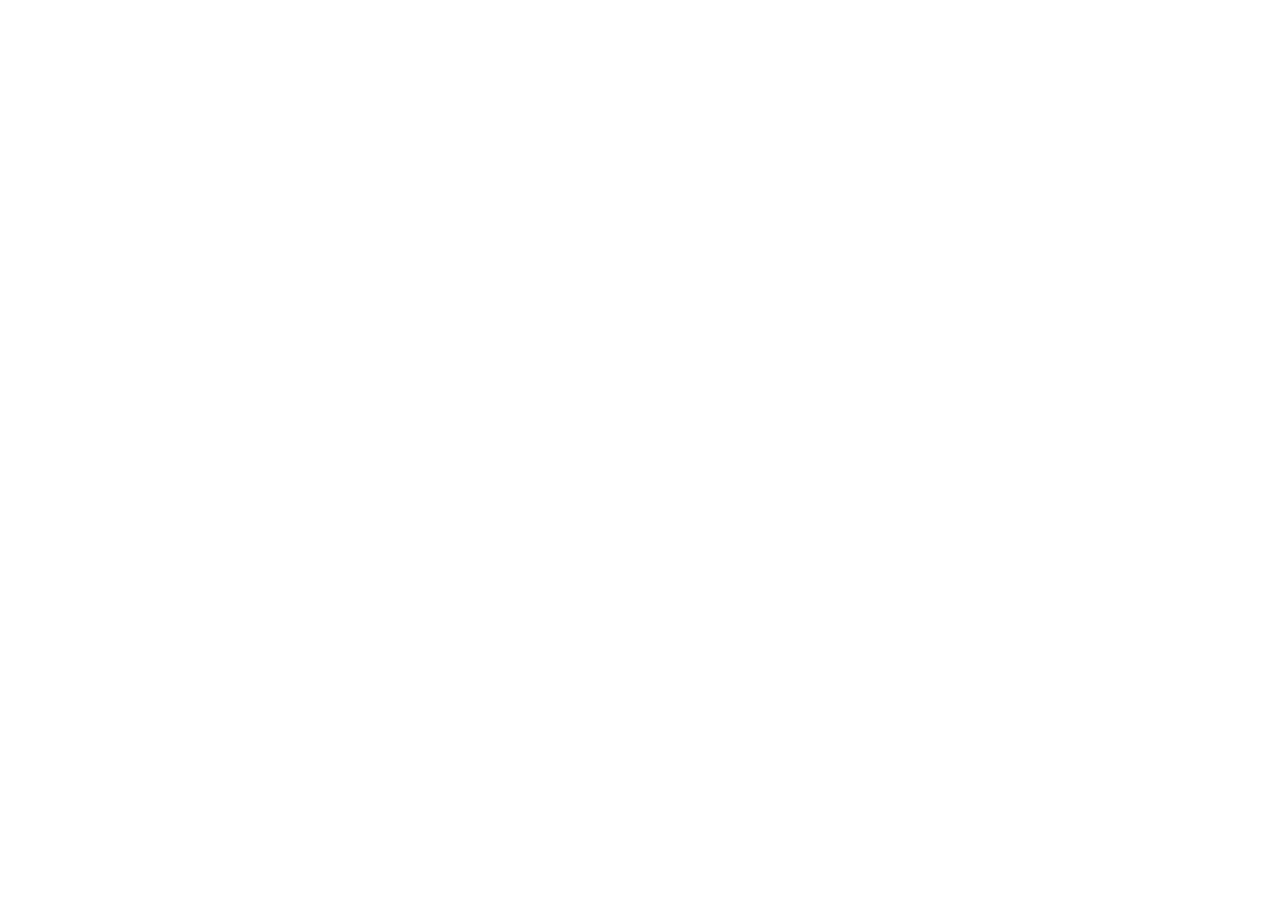
==== index.html @ 49e6fdf1 "Updates" ====
<!DOCTYPE html><html lang="es" class="__variable_40810e __variable_db3a07"><head><meta charSet="utf-8"/><meta name="viewport" content="width=device-width, initial-scale=1"/><link rel="preload" href="/website/_next/static/media/4c9affa5bc8f420e-s.p.woff2" as="font" crossorigin="" type="font/woff2"/><link rel="preload" href="/website/_next/static/media/549a0dc5215e00a4-s.p.woff2" as="font" crossorigin="" type="font/woff2"/><link rel="stylesheet" href="/website/_next/static/css/0b15732bd896e4ca.css" data-precedence="next"/><link rel="preload" as="script" fetchPriority="low" href="/website/_next/static/chunks/webpack-61b6b9fdb1d31dc1.js"/><script src="/website/_next/static/chunks/4bd1b696-682ab7d1db2ef474.js" async=""></script><script src="/website/_next/static/chunks/684-61e1ec7526ea1939.js" async=""></script><script src="/website/_next/static/chunks/main-app-f6a8318457b829ee.js" async=""></script><script src="/website/_next/static/chunks/app/layout-b33cf117b68b8298.js" async=""></script><script src="/website/_next/static/chunks/app/page-0c2d15c6dfff8364.js" async=""></script><meta name="next-size-adjust" content=""/><title>Rumbos Globales | Experiencias turísticas en México</title><meta name="description" content="Planes turísticos integrales que combinan cultura, historia, naturaleza y gastronomía con la máxima calidad y seguridad."/><link rel="icon" href="/website/icon.png?8a00093558c94e15" type="image/png" sizes="286x275"/><script>document.querySelectorAll('body link[rel="icon"], body link[rel="apple-touch-icon"]').forEach(el => document.head.appendChild(el))</script><script src="/website/_next/static/chunks/polyfills-42372ed130431b0a.js" noModule=""></script></head><body class="antialiased"><div hidden=""><!--$--><!--/$--></div><div class="antialiased"><!--$--><!--/$--></div><script src="/website/_next/static/chunks/webpack-61b6b9fdb1d31dc1.js" async=""></script><script>(self.__next_f=self.__next_f||[]).push([0])</script><script>self.__next_f.push([1,"1:\"$Sreact.fragment\"\n2:I[2491,[\"177\",\"static/chunks/app/layout-b33cf117b68b8298.js\"],\"default\"]\n3:I[7555,[],\"\"]\n4:I[1295,[],\"\"]\n5:I[894,[],\"ClientPageRoot\"]\n6:I[3792,[\"974\",\"static/chunks/app/page-0c2d15c6dfff8364.js\"],\"default\"]\n9:I[9665,[],\"OutletBoundary\"]\nc:I[4911,[],\"AsyncMetadataOutlet\"]\ne:I[9665,[],\"ViewportBoundary\"]\n10:I[9665,[],\"MetadataBoundary\"]\n12:I[6614,[],\"\"]\n:HL[\"/website/_next/static/media/4c9affa5bc8f420e-s.p.woff2\",\"font\",{\"crossOrigin\":\"\",\"type\":\"font/woff2\"}]\n:HL[\"/website/_next/static/media/549a0dc5215e00a4-s.p.woff2\",\"font\",{\"crossOrigin\":\"\",\"type\":\"font/woff2\"}]\n:HL[\"/website/_next/static/css/0b15732bd896e4ca.css\",\"style\"]\n"])</script><script>self.__next_f.push([1,"0:{\"P\":null,\"b\":\"nCNqHksSXlp4l5cAEYhyf\",\"p\":\"/website\",\"c\":[\"\",\"\"],\"i\":false,\"f\":[[[\"\",{\"children\":[\"__PAGE__\",{}]},\"$undefined\",\"$undefined\",true],[\"\",[\"$\",\"$1\",\"c\",{\"children\":[[[\"$\",\"link\",\"0\",{\"rel\":\"stylesheet\",\"href\":\"/website/_next/static/css/0b15732bd896e4ca.css\",\"precedence\":\"next\",\"crossOrigin\":\"$undefined\",\"nonce\":\"$undefined\"}]],[\"$\",\"html\",null,{\"lang\":\"es\",\"className\":\"__variable_40810e __variable_db3a07\",\"children\":[[\"$\",\"head\",null,{}],[\"$\",\"body\",null,{\"suppressHydrationWarning\":true,\"className\":\"antialiased\",\"children\":[\"$\",\"$L2\",null,{\"children\":[\"$\",\"$L3\",null,{\"parallelRouterKey\":\"children\",\"error\":\"$undefined\",\"errorStyles\":\"$undefined\",\"errorScripts\":\"$undefined\",\"template\":[\"$\",\"$L4\",null,{}],\"templateStyles\":\"$undefined\",\"templateScripts\":\"$undefined\",\"notFound\":[[[\"$\",\"title\",null,{\"children\":\"404: This page could not be found.\"}],[\"$\",\"div\",null,{\"style\":{\"fontFamily\":\"system-ui,\\\"Segoe UI\\\",Roboto,Helvetica,Arial,sans-serif,\\\"Apple Color Emoji\\\",\\\"Segoe UI Emoji\\\"\",\"height\":\"100vh\",\"textAlign\":\"center\",\"display\":\"flex\",\"flexDirection\":\"column\",\"alignItems\":\"center\",\"justifyContent\":\"center\"},\"children\":[\"$\",\"div\",null,{\"children\":[[\"$\",\"style\",null,{\"dangerouslySetInnerHTML\":{\"__html\":\"body{color:#000;background:#fff;margin:0}.next-error-h1{border-right:1px solid rgba(0,0,0,.3)}@media (prefers-color-scheme:dark){body{color:#fff;background:#000}.next-error-h1{border-right:1px solid rgba(255,255,255,.3)}}\"}}],[\"$\",\"h1\",null,{\"className\":\"next-error-h1\",\"style\":{\"display\":\"inline-block\",\"margin\":\"0 20px 0 0\",\"padding\":\"0 23px 0 0\",\"fontSize\":24,\"fontWeight\":500,\"verticalAlign\":\"top\",\"lineHeight\":\"49px\"},\"children\":404}],[\"$\",\"div\",null,{\"style\":{\"display\":\"inline-block\"},\"children\":[\"$\",\"h2\",null,{\"style\":{\"fontSize\":14,\"fontWeight\":400,\"lineHeight\":\"49px\",\"margin\":0},\"children\":\"This page could not be found.\"}]}]]}]}]],[]],\"forbidden\":\"$undefined\",\"unauthorized\":\"$undefined\"}]}]}]]}]]}],{\"children\":[\"__PAGE__\",[\"$\",\"$1\",\"c\",{\"children\":[[\"$\",\"$L5\",null,{\"Component\":\"$6\",\"searchParams\":{},\"params\":{},\"promises\":[\"$@7\",\"$@8\"]}],null,[\"$\",\"$L9\",null,{\"children\":[\"$La\",\"$Lb\",[\"$\",\"$Lc\",null,{\"promise\":\"$@d\"}]]}]]}],{},null,false]},null,false],[\"$\",\"$1\",\"h\",{\"children\":[null,[\"$\",\"$1\",\"zDitfP_cywttdhIftyGONv\",{\"children\":[[\"$\",\"$Le\",null,{\"children\":\"$Lf\"}],[\"$\",\"meta\",null,{\"name\":\"next-size-adjust\",\"content\":\"\"}]]}],[\"$\",\"$L10\",null,{\"children\":\"$L11\"}]]}],false]],\"m\":\"$undefined\",\"G\":[\"$12\",\"$undefined\"],\"s\":false,\"S\":true}\n"])</script><script>self.__next_f.push([1,"13:\"$Sreact.suspense\"\n14:I[4911,[],\"AsyncMetadata\"]\n7:{}\n8:{}\n11:[\"$\",\"div\",null,{\"hidden\":true,\"children\":[\"$\",\"$13\",null,{\"fallback\":null,\"children\":[\"$\",\"$L14\",null,{\"promise\":\"$@15\"}]}]}]\n"])</script><script>self.__next_f.push([1,"b:null\n"])</script><script>self.__next_f.push([1,"f:[[\"$\",\"meta\",\"0\",{\"charSet\":\"utf-8\"}],[\"$\",\"meta\",\"1\",{\"name\":\"viewport\",\"content\":\"width=device-width, initial-scale=1\"}]]\na:null\n"])</script><script>self.__next_f.push([1,"d:{\"metadata\":[[\"$\",\"title\",\"0\",{\"children\":\"Rumbos Globales | Experiencias turísticas en México\"}],[\"$\",\"meta\",\"1\",{\"name\":\"description\",\"content\":\"Planes turísticos integrales que combinan cultura, historia, naturaleza y gastronomía con la máxima calidad y seguridad.\"}],[\"$\",\"link\",\"2\",{\"rel\":\"icon\",\"href\":\"/website/icon.png?8a00093558c94e15\",\"type\":\"image/png\",\"sizes\":\"286x275\"}]],\"error\":null,\"digest\":\"$undefined\"}\n15:{\"metadata\":\"$d:metadata\",\"error\":null,\"digest\":\"$undefined\"}\n"])</script></body></html>
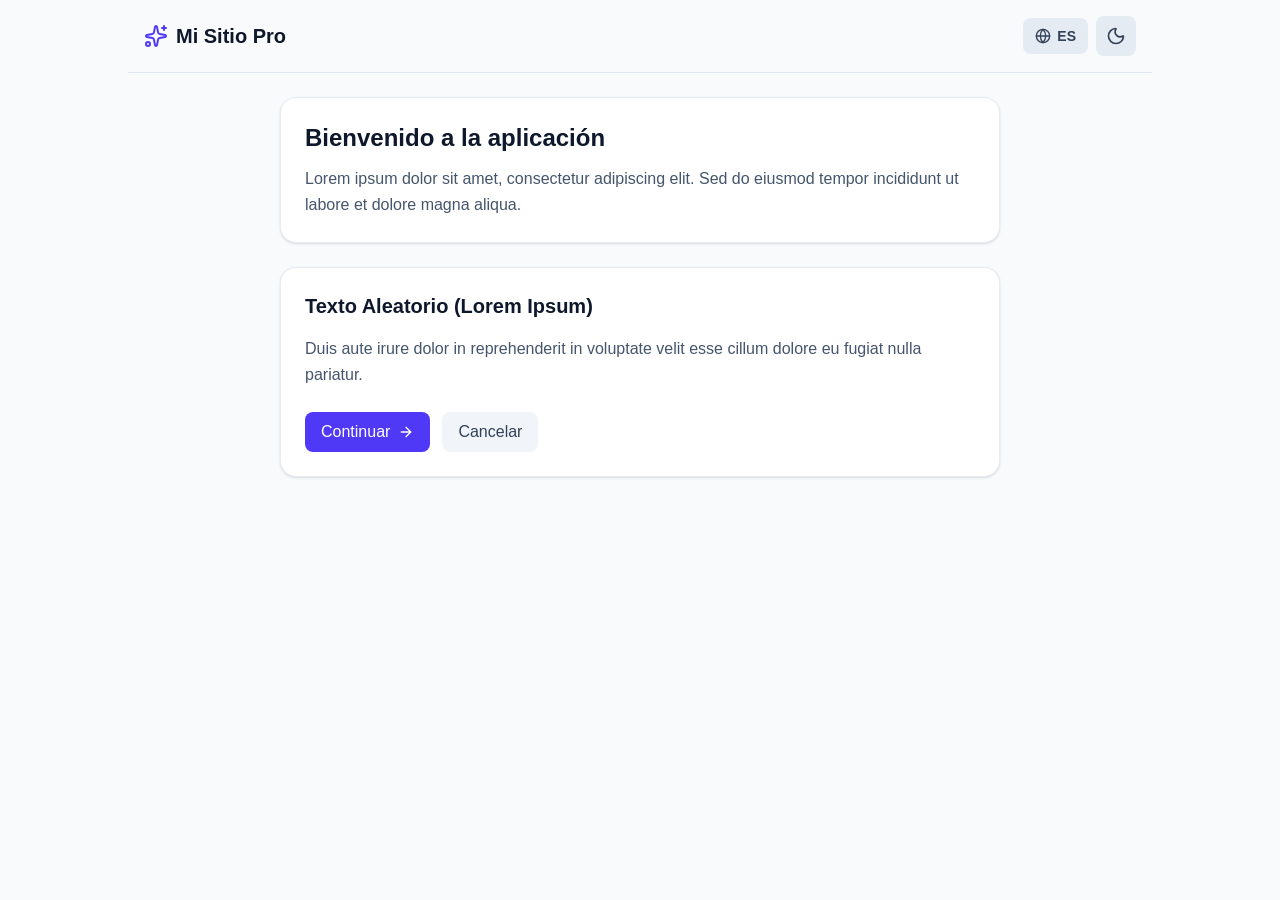
==== commit 15ce1808: "Updates" ====
--- a/index.html
+++ b/index.html
@@ -1 +1,14 @@
-<!DOCTYPE html><html lang="es" class="__variable_40810e __variable_db3a07"><head><meta charSet="utf-8"/><meta name="viewport" content="width=device-width, initial-scale=1"/><link rel="preload" href="/website/_next/static/media/4c9affa5bc8f420e-s.p.woff2" as="font" crossorigin="" type="font/woff2"/><link rel="preload" href="/website/_next/static/media/549a0dc5215e00a4-s.p.woff2" as="font" crossorigin="" type="font/woff2"/><link rel="stylesheet" href="/website/_next/static/css/0b15732bd896e4ca.css" data-precedence="next"/><link rel="preload" as="script" fetchPriority="low" href="/website/_next/static/chunks/webpack-61b6b9fdb1d31dc1.js"/><script src="/website/_next/static/chunks/4bd1b696-682ab7d1db2ef474.js" async=""></script><script src="/website/_next/static/chunks/684-61e1ec7526ea1939.js" async=""></script><script src="/website/_next/static/chunks/main-app-f6a8318457b829ee.js" async=""></script><script src="/website/_next/static/chunks/app/layout-b33cf117b68b8298.js" async=""></script><script src="/website/_next/static/chunks/app/page-0c2d15c6dfff8364.js" async=""></script><meta name="next-size-adjust" content=""/><title>Rumbos Globales | Experiencias turísticas en México</title><meta name="description" content="Planes turísticos integrales que combinan cultura, historia, naturaleza y gastronomía con la máxima calidad y seguridad."/><link rel="icon" href="/website/icon.png?8a00093558c94e15" type="image/png" sizes="286x275"/><script>document.querySelectorAll('body link[rel="icon"], body link[rel="apple-touch-icon"]').forEach(el => document.head.appendChild(el))</script><script src="/website/_next/static/chunks/polyfills-42372ed130431b0a.js" noModule=""></script></head><body class="antialiased"><div hidden=""><!--$--><!--/$--></div><div class="antialiased"><!--$--><!--/$--></div><script src="/website/_next/static/chunks/webpack-61b6b9fdb1d31dc1.js" async=""></script><script>(self.__next_f=self.__next_f||[]).push([0])</script><script>self.__next_f.push([1,"1:\"$Sreact.fragment\"\n2:I[2491,[\"177\",\"static/chunks/app/layout-b33cf117b68b8298.js\"],\"default\"]\n3:I[7555,[],\"\"]\n4:I[1295,[],\"\"]\n5:I[894,[],\"ClientPageRoot\"]\n6:I[3792,[\"974\",\"static/chunks/app/page-0c2d15c6dfff8364.js\"],\"default\"]\n9:I[9665,[],\"OutletBoundary\"]\nc:I[4911,[],\"AsyncMetadataOutlet\"]\ne:I[9665,[],\"ViewportBoundary\"]\n10:I[9665,[],\"MetadataBoundary\"]\n12:I[6614,[],\"\"]\n:HL[\"/website/_next/static/media/4c9affa5bc8f420e-s.p.woff2\",\"font\",{\"crossOrigin\":\"\",\"type\":\"font/woff2\"}]\n:HL[\"/website/_next/static/media/549a0dc5215e00a4-s.p.woff2\",\"font\",{\"crossOrigin\":\"\",\"type\":\"font/woff2\"}]\n:HL[\"/website/_next/static/css/0b15732bd896e4ca.css\",\"style\"]\n"])</script><script>self.__next_f.push([1,"0:{\"P\":null,\"b\":\"nCNqHksSXlp4l5cAEYhyf\",\"p\":\"/website\",\"c\":[\"\",\"\"],\"i\":false,\"f\":[[[\"\",{\"children\":[\"__PAGE__\",{}]},\"$undefined\",\"$undefined\",true],[\"\",[\"$\",\"$1\",\"c\",{\"children\":[[[\"$\",\"link\",\"0\",{\"rel\":\"stylesheet\",\"href\":\"/website/_next/static/css/0b15732bd896e4ca.css\",\"precedence\":\"next\",\"crossOrigin\":\"$undefined\",\"nonce\":\"$undefined\"}]],[\"$\",\"html\",null,{\"lang\":\"es\",\"className\":\"__variable_40810e __variable_db3a07\",\"children\":[[\"$\",\"head\",null,{}],[\"$\",\"body\",null,{\"suppressHydrationWarning\":true,\"className\":\"antialiased\",\"children\":[\"$\",\"$L2\",null,{\"children\":[\"$\",\"$L3\",null,{\"parallelRouterKey\":\"children\",\"error\":\"$undefined\",\"errorStyles\":\"$undefined\",\"errorScripts\":\"$undefined\",\"template\":[\"$\",\"$L4\",null,{}],\"templateStyles\":\"$undefined\",\"templateScripts\":\"$undefined\",\"notFound\":[[[\"$\",\"title\",null,{\"children\":\"404: This page could not be found.\"}],[\"$\",\"div\",null,{\"style\":{\"fontFamily\":\"system-ui,\\\"Segoe UI\\\",Roboto,Helvetica,Arial,sans-serif,\\\"Apple Color Emoji\\\",\\\"Segoe UI Emoji\\\"\",\"height\":\"100vh\",\"textAlign\":\"center\",\"display\":\"flex\",\"flexDirection\":\"column\",\"alignItems\":\"center\",\"justifyContent\":\"center\"},\"children\":[\"$\",\"div\",null,{\"children\":[[\"$\",\"style\",null,{\"dangerouslySetInnerHTML\":{\"__html\":\"body{color:#000;background:#fff;margin:0}.next-error-h1{border-right:1px solid rgba(0,0,0,.3)}@media (prefers-color-scheme:dark){body{color:#fff;background:#000}.next-error-h1{border-right:1px solid rgba(255,255,255,.3)}}\"}}],[\"$\",\"h1\",null,{\"className\":\"next-error-h1\",\"style\":{\"display\":\"inline-block\",\"margin\":\"0 20px 0 0\",\"padding\":\"0 23px 0 0\",\"fontSize\":24,\"fontWeight\":500,\"verticalAlign\":\"top\",\"lineHeight\":\"49px\"},\"children\":404}],[\"$\",\"div\",null,{\"style\":{\"display\":\"inline-block\"},\"children\":[\"$\",\"h2\",null,{\"style\":{\"fontSize\":14,\"fontWeight\":400,\"lineHeight\":\"49px\",\"margin\":0},\"children\":\"This page could not be found.\"}]}]]}]}]],[]],\"forbidden\":\"$undefined\",\"unauthorized\":\"$undefined\"}]}]}]]}]]}],{\"children\":[\"__PAGE__\",[\"$\",\"$1\",\"c\",{\"children\":[[\"$\",\"$L5\",null,{\"Component\":\"$6\",\"searchParams\":{},\"params\":{},\"promises\":[\"$@7\",\"$@8\"]}],null,[\"$\",\"$L9\",null,{\"children\":[\"$La\",\"$Lb\",[\"$\",\"$Lc\",null,{\"promise\":\"$@d\"}]]}]]}],{},null,false]},null,false],[\"$\",\"$1\",\"h\",{\"children\":[null,[\"$\",\"$1\",\"zDitfP_cywttdhIftyGONv\",{\"children\":[[\"$\",\"$Le\",null,{\"children\":\"$Lf\"}],[\"$\",\"meta\",null,{\"name\":\"next-size-adjust\",\"content\":\"\"}]]}],[\"$\",\"$L10\",null,{\"children\":\"$L11\"}]]}],false]],\"m\":\"$undefined\",\"G\":[\"$12\",\"$undefined\"],\"s\":false,\"S\":true}\n"])</script><script>self.__next_f.push([1,"13:\"$Sreact.suspense\"\n14:I[4911,[],\"AsyncMetadata\"]\n7:{}\n8:{}\n11:[\"$\",\"div\",null,{\"hidden\":true,\"children\":[\"$\",\"$13\",null,{\"fallback\":null,\"children\":[\"$\",\"$L14\",null,{\"promise\":\"$@15\"}]}]}]\n"])</script><script>self.__next_f.push([1,"b:null\n"])</script><script>self.__next_f.push([1,"f:[[\"$\",\"meta\",\"0\",{\"charSet\":\"utf-8\"}],[\"$\",\"meta\",\"1\",{\"name\":\"viewport\",\"content\":\"width=device-width, initial-scale=1\"}]]\na:null\n"])</script><script>self.__next_f.push([1,"d:{\"metadata\":[[\"$\",\"title\",\"0\",{\"children\":\"Rumbos Globales | Experiencias turísticas en México\"}],[\"$\",\"meta\",\"1\",{\"name\":\"description\",\"content\":\"Planes turísticos integrales que combinan cultura, historia, naturaleza y gastronomía con la máxima calidad y seguridad.\"}],[\"$\",\"link\",\"2\",{\"rel\":\"icon\",\"href\":\"/website/icon.png?8a00093558c94e15\",\"type\":\"image/png\",\"sizes\":\"286x275\"}]],\"error\":null,\"digest\":\"$undefined\"}\n15:{\"metadata\":\"$d:metadata\",\"error\":null,\"digest\":\"$undefined\"}\n"])</script></body></html>+<!doctype html>
+<html lang="en">
+  <head>
+    <meta charset="UTF-8" />
+    <link rel="icon" type="image/svg+xml" href="/favicon.svg" />
+    <meta name="viewport" content="width=device-width, initial-scale=1.0" />
+    <title>portafolio</title>
+    <script type="module" crossorigin src="/assets/index-DExHknrF.js"></script>
+    <link rel="stylesheet" crossorigin href="/assets/index-CzqYQZuV.css">
+  </head>
+  <body>
+    <div id="root"></div>
+  </body>
+</html>
--- a/assets/index-CzqYQZuV.css
+++ b/assets/index-CzqYQZuV.css
@@ -0,0 +1,2 @@
+/*! tailwindcss v4.3.3 | MIT License | https://tailwindcss.com */
+@layer properties{@supports (((-webkit-hyphens:none)) and (not (margin-trim:inline))) or ((-moz-orient:inline) and (not (color:rgb(from red r g b)))){*,:before,:after,::backdrop{--tw-rotate-x:initial;--tw-rotate-y:initial;--tw-rotate-z:initial;--tw-skew-x:initial;--tw-skew-y:initial;--tw-space-y-reverse:0;--tw-border-style:solid;--tw-leading:initial;--tw-font-weight:initial;--tw-shadow:0 0 #0000;--tw-shadow-color:initial;--tw-shadow-alpha:100%;--tw-inset-shadow:0 0 #0000;--tw-inset-shadow-color:initial;--tw-inset-shadow-alpha:100%;--tw-ring-color:initial;--tw-ring-shadow:0 0 #0000;--tw-inset-ring-color:initial;--tw-inset-ring-shadow:0 0 #0000;--tw-ring-inset:initial;--tw-ring-offset-width:0px;--tw-ring-offset-color:#fff;--tw-ring-offset-shadow:0 0 #0000;--tw-blur:initial;--tw-brightness:initial;--tw-contrast:initial;--tw-grayscale:initial;--tw-hue-rotate:initial;--tw-invert:initial;--tw-opacity:initial;--tw-saturate:initial;--tw-sepia:initial;--tw-drop-shadow:initial;--tw-drop-shadow-color:initial;--tw-drop-shadow-alpha:100%;--tw-drop-shadow-size:initial;--tw-duration:initial}}}@layer theme{:root,:host{--font-sans:-apple-system, BlinkMacSystemFont, "Segoe UI", Roboto, "Helvetica Neue", "Noto Sans", Arial, sans-serif, "Apple Color Emoji", "Segoe UI Emoji", "Segoe UI Symbol", "Noto Color Emoji";--font-mono:ui-monospace, SFMono-Regular, Menlo, Monaco, Consolas, "Liberation Mono", "Courier New", monospace;--color-amber-400:oklch(82.8% .189 84.429);--color-indigo-400:oklch(67.3% .182 276.935);--color-indigo-600:oklch(51.1% .262 276.966);--color-indigo-700:oklch(45.7% .24 277.023);--color-slate-50:oklch(98.4% .003 247.858);--color-slate-100:oklch(96.8% .007 247.896);--color-slate-200:oklch(92.9% .013 255.508);--color-slate-300:oklch(86.9% .022 252.894);--color-slate-600:oklch(44.6% .043 257.281);--color-slate-700:oklch(37.2% .044 257.287);--color-slate-800:oklch(27.9% .041 260.031);--color-slate-900:oklch(20.8% .042 265.755);--color-white:#fff;--spacing:.25rem;--container-3xl:48rem;--container-5xl:64rem;--text-sm:.875rem;--text-sm--line-height:calc(1.25 / .875);--text-xl:1.25rem;--text-xl--line-height:calc(1.75 / 1.25);--text-2xl:1.5rem;--text-2xl--line-height:calc(2 / 1.5);--font-weight-medium:500;--font-weight-semibold:600;--font-weight-bold:700;--leading-relaxed:1.625;--radius-lg:.5rem;--radius-2xl:1rem;--default-transition-duration:.15s;--default-transition-timing-function:cubic-bezier(.4, 0, .2, 1);--default-font-family:var(--font-sans);--default-mono-font-family:var(--font-mono)}}@layer base{*,:after,:before,::backdrop{box-sizing:border-box;border:0 solid;margin:0;padding:0}::file-selector-button{box-sizing:border-box;border:0 solid;margin:0;padding:0}html,:host{-webkit-text-size-adjust:100%;tab-size:4;line-height:1.5;font-family:var(--default-font-family,-apple-system, BlinkMacSystemFont, "Segoe UI", Roboto, "Helvetica Neue", "Noto Sans", Arial, sans-serif, "Apple Color Emoji", "Segoe UI Emoji", "Segoe UI Symbol", "Noto Color Emoji");font-feature-settings:var(--default-font-feature-settings,normal);font-variation-settings:var(--default-font-variation-settings,normal);-webkit-tap-highlight-color:transparent}hr{height:0;color:inherit;border-top-width:1px}abbr:where([title]){-webkit-text-decoration:underline dotted;text-decoration:underline dotted}h1,h2,h3,h4,h5,h6{font-size:inherit;font-weight:inherit}a{color:inherit;-webkit-text-decoration:inherit;-webkit-text-decoration:inherit;-webkit-text-decoration:inherit;-webkit-text-decoration:inherit;text-decoration:inherit}b,strong{font-weight:bolder}code,kbd,samp,pre{font-family:var(--default-mono-font-family,ui-monospace, SFMono-Regular, Menlo, Monaco, Consolas, "Liberation Mono", "Courier New", monospace);font-feature-settings:var(--default-mono-font-feature-settings,normal);font-variation-settings:var(--default-mono-font-variation-settings,normal);font-size:1em}small{font-size:80%}sub,sup{vertical-align:baseline;font-size:75%;line-height:0;position:relative}sub{bottom:-.25em}sup{top:-.5em}table{text-indent:0;border-color:inherit;border-collapse:collapse}:-moz-focusring:where(:not(iframe)){outline:auto}progress{vertical-align:baseline}summary{display:list-item}ol,ul,menu{list-style:none}img,svg,video,canvas,audio,iframe,embed,object{vertical-align:middle;display:block}img,video{max-width:100%;height:auto}button,input,select,optgroup,textarea{font:inherit;font-feature-settings:inherit;font-variation-settings:inherit;letter-spacing:inherit;color:inherit;opacity:1;background-color:#0000;border-radius:0}::file-selector-button{font:inherit;font-feature-settings:inherit;font-variation-settings:inherit;letter-spacing:inherit;color:inherit;opacity:1;background-color:#0000;border-radius:0}:where(select:is([multiple],[size])) optgroup{font-weight:bolder}:where(select:is([multiple],[size])) optgroup option{padding-inline-start:20px}::file-selector-button{margin-inline-end:4px}::placeholder{opacity:1}@supports (not ((-webkit-appearance:-apple-pay-button))) or (contain-intrinsic-size:1px){::placeholder{color:currentColor}@supports (color:color-mix(in lab, red, red)){::placeholder{color:color-mix(in oklab, currentcolor 50%, transparent)}}}textarea{resize:vertical}::-webkit-search-decoration{-webkit-appearance:none}::-webkit-date-and-time-value{min-height:1lh;text-align:inherit}::-webkit-datetime-edit{display:inline-flex}::-webkit-datetime-edit-fields-wrapper{padding:0}::-webkit-datetime-edit{padding-block:0}::-webkit-datetime-edit-year-field{padding-block:0}::-webkit-datetime-edit-month-field{padding-block:0}::-webkit-datetime-edit-day-field{padding-block:0}::-webkit-datetime-edit-hour-field{padding-block:0}::-webkit-datetime-edit-minute-field{padding-block:0}::-webkit-datetime-edit-second-field{padding-block:0}::-webkit-datetime-edit-millisecond-field{padding-block:0}::-webkit-datetime-edit-meridiem-field{padding-block:0}::-webkit-calendar-picker-indicator{line-height:1}:-moz-ui-invalid{box-shadow:none}button,input:where([type=button],[type=reset],[type=submit]){appearance:button}::file-selector-button{appearance:button}::-webkit-inner-spin-button{height:auto}::-webkit-outer-spin-button{height:auto}[hidden]:where(:not([hidden=until-found])){display:none!important}}@layer components;@layer utilities{.mx-auto{margin-inline:auto}.mb-3{margin-bottom:calc(var(--spacing) * 3)}.flex{display:flex}.inline-flex{display:inline-flex}.h-4{height:calc(var(--spacing) * 4)}.h-5{height:calc(var(--spacing) * 5)}.h-6{height:calc(var(--spacing) * 6)}.min-h-screen{min-height:100vh}.w-4{width:calc(var(--spacing) * 4)}.w-5{width:calc(var(--spacing) * 5)}.w-6{width:calc(var(--spacing) * 6)}.max-w-3xl{max-width:var(--container-3xl)}.max-w-5xl{max-width:var(--container-5xl)}.transform{transform:var(--tw-rotate-x,) var(--tw-rotate-y,) var(--tw-rotate-z,) var(--tw-skew-x,) var(--tw-skew-y,)}.cursor-pointer{cursor:pointer}.items-center{align-items:center}.justify-between{justify-content:space-between}.justify-center{justify-content:center}.gap-1\.5{gap:calc(var(--spacing) * 1.5)}.gap-2{gap:calc(var(--spacing) * 2)}.gap-3{gap:calc(var(--spacing) * 3)}:where(.space-y-4>:not(:last-child)){--tw-space-y-reverse:0;margin-block-start:calc(calc(var(--spacing) * 4) * var(--tw-space-y-reverse));margin-block-end:calc(calc(var(--spacing) * 4) * calc(1 - var(--tw-space-y-reverse)))}:where(.space-y-6>:not(:last-child)){--tw-space-y-reverse:0;margin-block-start:calc(calc(var(--spacing) * 6) * var(--tw-space-y-reverse));margin-block-end:calc(calc(var(--spacing) * 6) * calc(1 - var(--tw-space-y-reverse)))}.rounded-2xl{border-radius:var(--radius-2xl)}.rounded-lg{border-radius:var(--radius-lg)}.border{border-style:var(--tw-border-style);border-width:1px}.border-b{border-bottom-style:var(--tw-border-style);border-bottom-width:1px}.border-slate-200{border-color:var(--color-slate-200)}.border-slate-200\/80{border-color:#e2e8f0cc}@supports (color:color-mix(in lab, red, red)){.border-slate-200\/80{border-color:color-mix(in oklab, var(--color-slate-200) 80%, transparent)}}.bg-indigo-600{background-color:var(--color-indigo-600)}.bg-slate-50{background-color:var(--color-slate-50)}.bg-slate-100{background-color:var(--color-slate-100)}.bg-slate-200\/80{background-color:#e2e8f0cc}@supports (color:color-mix(in lab, red, red)){.bg-slate-200\/80{background-color:color-mix(in oklab, var(--color-slate-200) 80%, transparent)}}.bg-white{background-color:var(--color-white)}.p-2\.5{padding:calc(var(--spacing) * 2.5)}.p-4{padding:calc(var(--spacing) * 4)}.p-6{padding:calc(var(--spacing) * 6)}.px-3{padding-inline:calc(var(--spacing) * 3)}.px-4{padding-inline:calc(var(--spacing) * 4)}.py-2{padding-block:calc(var(--spacing) * 2)}.pt-2{padding-top:calc(var(--spacing) * 2)}.text-2xl{font-size:var(--text-2xl);line-height:var(--tw-leading,var(--text-2xl--line-height))}.text-sm{font-size:var(--text-sm);line-height:var(--tw-leading,var(--text-sm--line-height))}.text-xl{font-size:var(--text-xl);line-height:var(--tw-leading,var(--text-xl--line-height))}.leading-relaxed{--tw-leading:var(--leading-relaxed);line-height:var(--leading-relaxed)}.font-bold{--tw-font-weight:var(--font-weight-bold);font-weight:var(--font-weight-bold)}.font-medium{--tw-font-weight:var(--font-weight-medium);font-weight:var(--font-weight-medium)}.font-semibold{--tw-font-weight:var(--font-weight-semibold);font-weight:var(--font-weight-semibold)}.text-amber-400{color:var(--color-amber-400)}.text-indigo-600{color:var(--color-indigo-600)}.text-slate-600{color:var(--color-slate-600)}.text-slate-700{color:var(--color-slate-700)}.text-slate-800{color:var(--color-slate-800)}.text-slate-900{color:var(--color-slate-900)}.text-white{color:var(--color-white)}.shadow-sm{--tw-shadow:0 1px 3px 0 var(--tw-shadow-color,#0000001a), 0 1px 2px -1px var(--tw-shadow-color,#0000001a);box-shadow:var(--tw-inset-shadow), var(--tw-inset-ring-shadow), var(--tw-ring-offset-shadow), var(--tw-ring-shadow), var(--tw-shadow)}.filter{filter:var(--tw-blur,) var(--tw-brightness,) var(--tw-contrast,) var(--tw-grayscale,) var(--tw-hue-rotate,) var(--tw-invert,) var(--tw-saturate,) var(--tw-sepia,) var(--tw-drop-shadow,)}.transition-colors{transition-property:color,background-color,border-color,outline-color,text-decoration-color,fill,stroke,--tw-gradient-from,--tw-gradient-via,--tw-gradient-to;transition-timing-function:var(--tw-ease,var(--default-transition-timing-function));transition-duration:var(--tw-duration,var(--default-transition-duration))}.duration-300{--tw-duration:.3s;transition-duration:.3s}@media (hover:hover){.hover\:bg-indigo-700:hover{background-color:var(--color-indigo-700)}.hover\:bg-slate-200:hover{background-color:var(--color-slate-200)}.hover\:bg-slate-300:hover{background-color:var(--color-slate-300)}}.dark\:border-slate-700\/80:where(.dark,.dark *){border-color:#314158cc}@supports (color:color-mix(in lab, red, red)){.dark\:border-slate-700\/80:where(.dark,.dark *){border-color:color-mix(in oklab, var(--color-slate-700) 80%, transparent)}}.dark\:border-slate-800:where(.dark,.dark *){border-color:var(--color-slate-800)}.dark\:bg-slate-700:where(.dark,.dark *){background-color:var(--color-slate-700)}.dark\:bg-slate-800:where(.dark,.dark *){background-color:var(--color-slate-800)}.dark\:bg-slate-800\/80:where(.dark,.dark *){background-color:#1d293dcc}@supports (color:color-mix(in lab, red, red)){.dark\:bg-slate-800\/80:where(.dark,.dark *){background-color:color-mix(in oklab, var(--color-slate-800) 80%, transparent)}}.dark\:bg-slate-900:where(.dark,.dark *){background-color:var(--color-slate-900)}.dark\:text-indigo-400:where(.dark,.dark *){color:var(--color-indigo-400)}.dark\:text-slate-100:where(.dark,.dark *){color:var(--color-slate-100)}.dark\:text-slate-200:where(.dark,.dark *){color:var(--color-slate-200)}.dark\:text-slate-300:where(.dark,.dark *){color:var(--color-slate-300)}.dark\:text-white:where(.dark,.dark *){color:var(--color-white)}@media (hover:hover){.dark\:hover\:bg-slate-600:where(.dark,.dark *):hover{background-color:var(--color-slate-600)}.dark\:hover\:bg-slate-700:where(.dark,.dark *):hover{background-color:var(--color-slate-700)}}}@property --tw-rotate-x{syntax:"*";inherits:false}@property --tw-rotate-y{syntax:"*";inherits:false}@property --tw-rotate-z{syntax:"*";inherits:false}@property --tw-skew-x{syntax:"*";inherits:false}@property --tw-skew-y{syntax:"*";inherits:false}@property --tw-space-y-reverse{syntax:"*";inherits:false;initial-value:0}@property --tw-border-style{syntax:"*";inherits:false;initial-value:solid}@property --tw-leading{syntax:"*";inherits:false}@property --tw-font-weight{syntax:"*";inherits:false}@property --tw-shadow{syntax:"*";inherits:false;initial-value:0 0 #0000}@property --tw-shadow-color{syntax:"*";inherits:false}@property --tw-shadow-alpha{syntax:"<percentage>";inherits:false;initial-value:100%}@property --tw-inset-shadow{syntax:"*";inherits:false;initial-value:0 0 #0000}@property --tw-inset-shadow-color{syntax:"*";inherits:false}@property --tw-inset-shadow-alpha{syntax:"<percentage>";inherits:false;initial-value:100%}@property --tw-ring-color{syntax:"*";inherits:false}@property --tw-ring-shadow{syntax:"*";inherits:false;initial-value:0 0 #0000}@property --tw-inset-ring-color{syntax:"*";inherits:false}@property --tw-inset-ring-shadow{syntax:"*";inherits:false;initial-value:0 0 #0000}@property --tw-ring-inset{syntax:"*";inherits:false}@property --tw-ring-offset-width{syntax:"<length>";inherits:false;initial-value:0}@property --tw-ring-offset-color{syntax:"*";inherits:false;initial-value:#fff}@property --tw-ring-offset-shadow{syntax:"*";inherits:false;initial-value:0 0 #0000}@property --tw-blur{syntax:"*";inherits:false}@property --tw-brightness{syntax:"*";inherits:false}@property --tw-contrast{syntax:"*";inherits:false}@property --tw-grayscale{syntax:"*";inherits:false}@property --tw-hue-rotate{syntax:"*";inherits:false}@property --tw-invert{syntax:"*";inherits:false}@property --tw-opacity{syntax:"*";inherits:false}@property --tw-saturate{syntax:"*";inherits:false}@property --tw-sepia{syntax:"*";inherits:false}@property --tw-drop-shadow{syntax:"*";inherits:false}@property --tw-drop-shadow-color{syntax:"*";inherits:false}@property --tw-drop-shadow-alpha{syntax:"<percentage>";inherits:false;initial-value:100%}@property --tw-drop-shadow-size{syntax:"*";inherits:false}@property --tw-duration{syntax:"*";inherits:false}
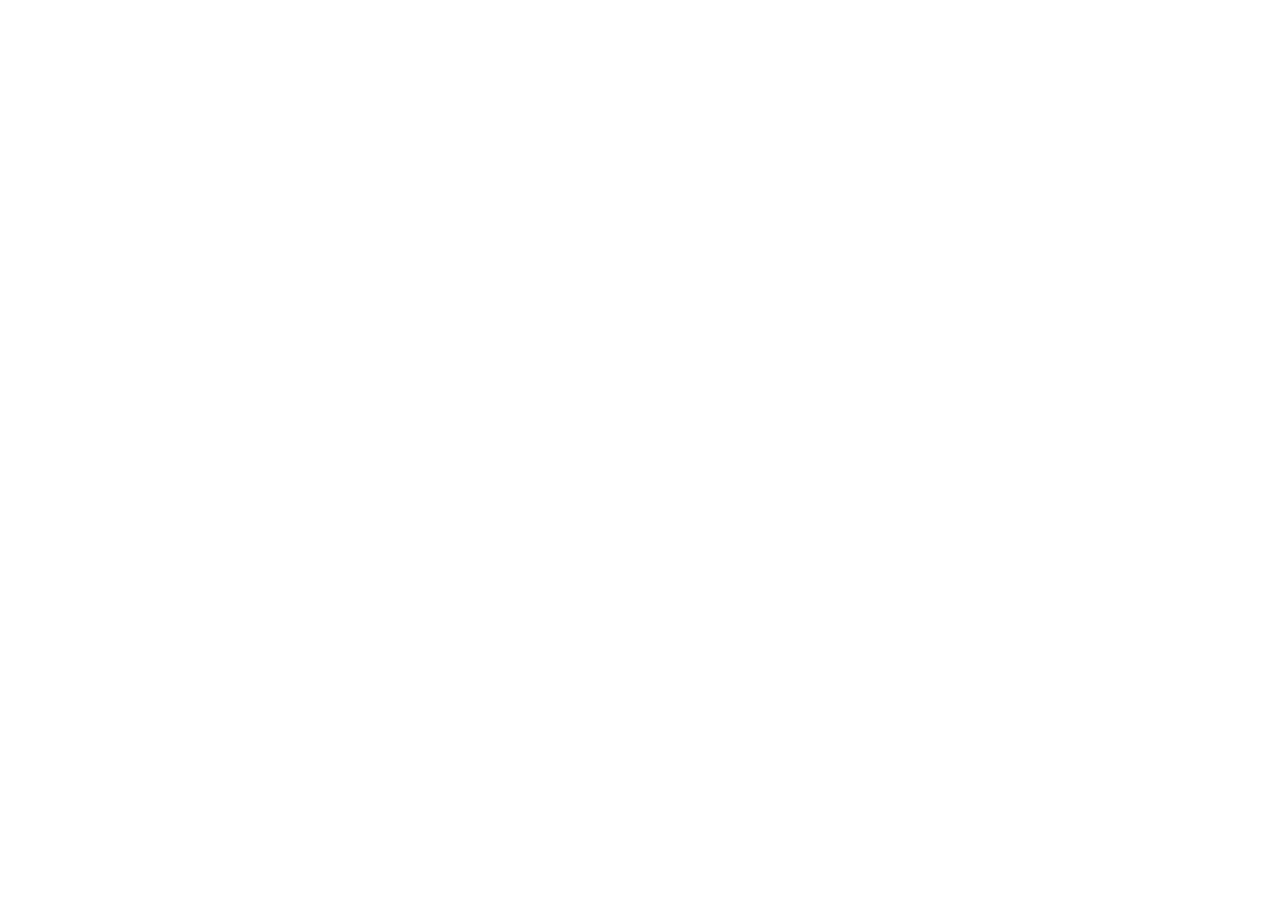
==== commit 9d8ebe17: "Updates" ====
--- a/index.html
+++ b/index.html
@@ -2,11 +2,11 @@
 <html lang="en">
   <head>
     <meta charset="UTF-8" />
-    <link rel="icon" type="image/svg+xml" href="/favicon.svg" />
+    <link rel="icon" type="image/svg+xml" href="/website/favicon.svg" />
     <meta name="viewport" content="width=device-width, initial-scale=1.0" />
     <title>portafolio</title>
-    <script type="module" crossorigin src="/assets/index-DExHknrF.js"></script>
-    <link rel="stylesheet" crossorigin href="/assets/index-CzqYQZuV.css">
+    <script type="module" crossorigin src="/website/assets/index-DExHknrF.js"></script>
+    <link rel="stylesheet" crossorigin href="/website/assets/index-CzqYQZuV.css">
   </head>
   <body>
     <div id="root"></div>
